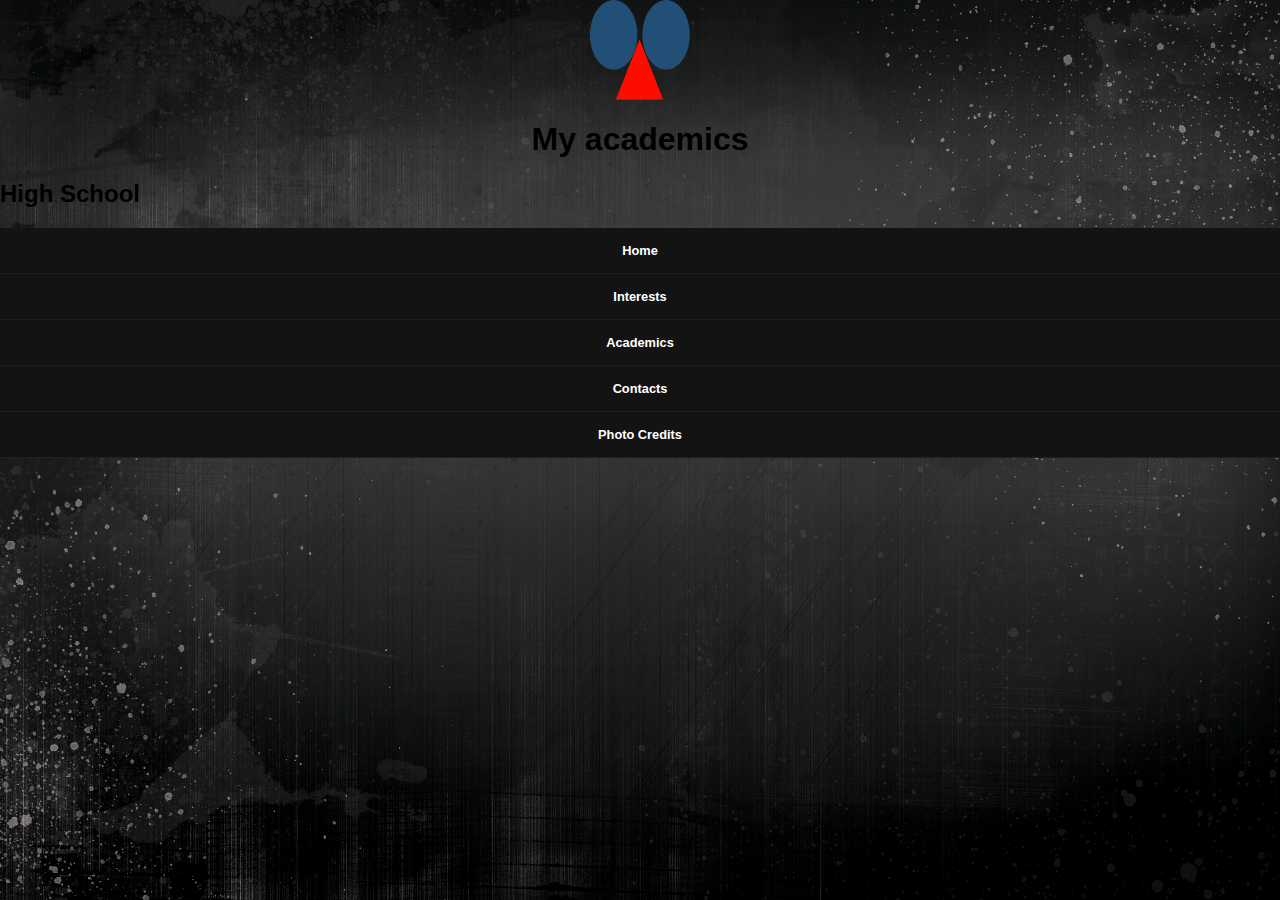
==== academics.html @ b0efb035 "Most Recent" ====
<!doctype html>
<html>
<head>
  <link rel="stylesheet" type="text/css" href="style.css">
</head>
<div id="homelogo">
  <a href="index.html">
    <img class = "top" src="Logo.png" height="100" width="100" alt="logo">
  </a>
</div>
<h1 id="academic" font-size="48px">My academics</h1>
<h2 id="acadmeic" font-size="24px">High School</h2>

<div class="menu">
  <ul>
    <a href="index.html"><li>Home</li></a>
    <a href="interests.html"><li>Interests</li></a>
    <a href="acadmeics.html"><li>Academics</li></a>
    <a href="contacts.html"><li>Contacts</li></a>
    <a href="photocred.html"><li>Photo Credits</li></a>
  </ul>
</div>
---- style.css ----
p {
  color: black;
  font-size: 20px;
  text-align: center;
}
IMG.current {
  display: block;
  margin-left: auto;
  margin-right: auto;
}
.hidden-links {
  text-decoration: none;
  color: #536482
}
IMG.top {
  display:block;
  margin-left: auto;
  margin-right: auto;
}
#secondp {
  font-family: cursive, monospace;
  padding-left: 2cm;
  padding-right: 2cm;
  color: white;
}
#interests {
  text-align: justify;
  padding-left: 4cm;
  padding-right: 4cm;
  color: white;
}
#listhead {
  padding-left: 2cm;
  background-color: white;
  background-size: 100px 100px;
}
#head {
  font-size: 64px;
}
#headiv {
  background-color: white;
  width: 50%;
  margin-left: auto;
  margin-right: auto;
}
#academic {
text-align: center;
}

h1 {
  text-align: center;
}

div.top-banner {
  background-color: pink;
  width: 50%;
  margin-left: auto;
  margin-right: auto;
}
div.pbg {
  background-color: aqua;
}
#list {
  padding-left: 2cm;
  color: white;
}
#image1 {

}
#firstone {
  padding-left: 4cm;
  font-size: 48px;
}


body{
  font-family: 'Noto Sans', sans-serif;
	margin:0;
	width:100%;
	height:100vh;
  background-image:url(black-home-background.jpg);
}
header{
	width:100%;
	background:#1d1f20;
	height:60px;
	line-height:60px;
}
.hamburger{
  background:none;
  position:absolute;
  top:0;
  right:0;
  line-height:45px;
  padding:5px 15px 0px 15px;
  color:#fff;
  border:0;
  font-size:1.4em;
  font-weight:bold;
  cursor:pointer;
  outline:none;
  z-index:10000000000000;
}
.cross{
  background:none;
  position:absolute;
  top:0px;
  right:0;
  padding:13px 15px 0px 15px;
  color:#fff;
  border:0;
  font-size:3em;
  line-height:65px;
  font-weight:bold;
  cursor:pointer;
  outline:none;
  z-index:10000000000000;
}
.menu{z-index:1000000; font-weight:bold; font-size:0.8em; width:100%; background:#131313;  position:absolute; text-align:center;}
.menu ul {margin: 0; padding: 0; list-style-type: none; list-style-image: none;}
.menu li {display: block;   padding:15px 0 15px 0; border-bottom:#1d1f20 1px solid;}
.menu li:hover{display: block;    background:#181818; padding:15px 0 15px 0; border-bottom:#1d1f20 1px solid;}
.menu ul li a { text-decoration:none;  margin: 0px; color:#fff;}
.menu ul li a:hover {  color: #fff; text-decoration:none;}
.menu a{text-decoration:none; color:white;}
.menu a:hover{text-decoration:none; color:white;}

.glyphicon-home{
  color:white;
  font-size:1.5em;
  margin-top:5px;
  margin:0 auto;
}
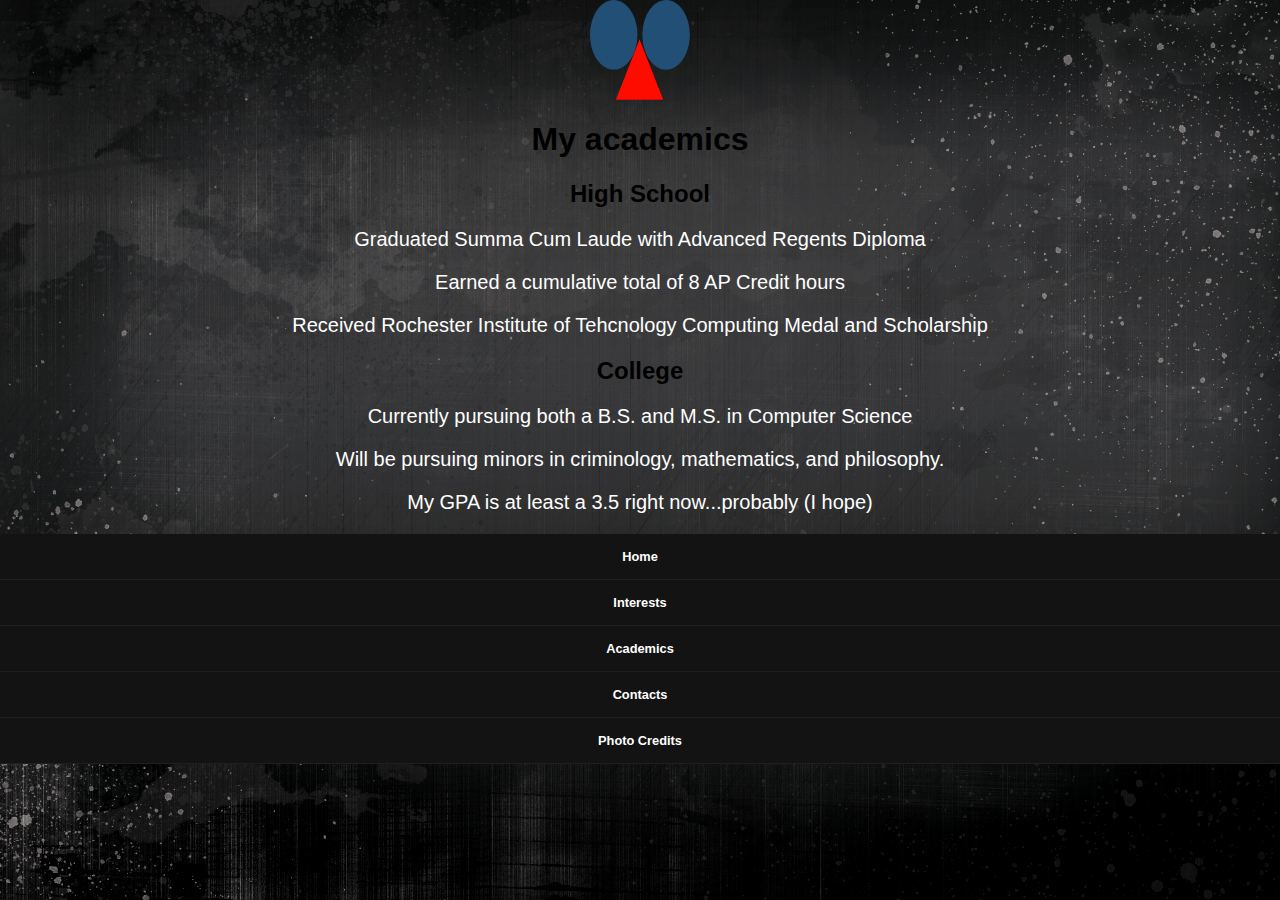
==== commit 4c1df5e0: "Most Recent" ====
--- a/academics.html
+++ b/academics.html
@@ -1,6 +1,7 @@
 <!doctype html>
 <html>
 <head>
+  <meta name="viewport" content="width=device-width, initial-scale=1.0">
   <link rel="stylesheet" type="text/css" href="style.css">
 </head>
 <div id="homelogo">
@@ -9,8 +10,19 @@
   </a>
 </div>
 <h1 id="academic" font-size="48px">My academics</h1>
-<h2 id="acadmeic" font-size="24px">High School</h2>
 
+
+<h2 id="academic" font-size="24px">High School</h2>
+
+<p id="white">Graduated Summa Cum Laude with Advanced Regents Diploma</p>
+<p id="white">Earned a cumulative total of 8 AP Credit hours</p>
+<p id="white">Received Rochester Institute of Tehcnology Computing Medal and Scholarship</p>
+
+<h2 id ="academic" font-size="24px">College</h2>
+
+<p id="white">Currently pursuing both a B.S. and M.S. in Computer Science</p>
+<p id="white">Will be pursuing minors in criminology, mathematics, and philosophy.</p>
+<p id="white">My GPA is at least a 3.5 right now...probably (I hope)</p>
 <div class="menu">
   <ul>
     <a href="index.html"><li>Home</li></a>
--- a/style.css
+++ b/style.css
@@ -17,6 +17,9 @@
   margin-left: auto;
   margin-right: auto;
 }
+#white {
+  color: white;
+}
 #secondp {
   font-family: cursive, monospace;
   padding-left: 2cm;
@@ -25,9 +28,12 @@
 }
 #interests {
   text-align: justify;
-  padding-left: 4cm;
-  padding-right: 4cm;
+  padding-left: 1cm;
+  padding-right: 3cm;
   color: white;
+}
+ul {
+  list-style-type: none;
 }
 #listhead {
   padding-left: 2cm;
@@ -46,6 +52,12 @@
 #academic {
 text-align: center;
 }
+a {
+  color: white;
+}
+a:visited {
+  color: white;
+}
 
 h1 {
   text-align: center;
@@ -61,17 +73,13 @@
   background-color: aqua;
 }
 #list {
-  padding-left: 2cm;
+  text-align: center;
   color: white;
 }
-#image1 {
-
-}
 #firstone {
-  padding-left: 4cm;
+  padding-left: 1cm;
   font-size: 48px;
 }
-
 
 body{
   font-family: 'Noto Sans', sans-serif;
@@ -86,36 +94,7 @@
 	height:60px;
 	line-height:60px;
 }
-.hamburger{
-  background:none;
-  position:absolute;
-  top:0;
-  right:0;
-  line-height:45px;
-  padding:5px 15px 0px 15px;
-  color:#fff;
-  border:0;
-  font-size:1.4em;
-  font-weight:bold;
-  cursor:pointer;
-  outline:none;
-  z-index:10000000000000;
-}
-.cross{
-  background:none;
-  position:absolute;
-  top:0px;
-  right:0;
-  padding:13px 15px 0px 15px;
-  color:#fff;
-  border:0;
-  font-size:3em;
-  line-height:65px;
-  font-weight:bold;
-  cursor:pointer;
-  outline:none;
-  z-index:10000000000000;
-}
+
 .menu{z-index:1000000; font-weight:bold; font-size:0.8em; width:100%; background:#131313;  position:absolute; text-align:center;}
 .menu ul {margin: 0; padding: 0; list-style-type: none; list-style-image: none;}
 .menu li {display: block;   padding:15px 0 15px 0; border-bottom:#1d1f20 1px solid;}
@@ -124,10 +103,3 @@
 .menu ul li a:hover {  color: #fff; text-decoration:none;}
 .menu a{text-decoration:none; color:white;}
 .menu a:hover{text-decoration:none; color:white;}
-
-.glyphicon-home{
-  color:white;
-  font-size:1.5em;
-  margin-top:5px;
-  margin:0 auto;
-}
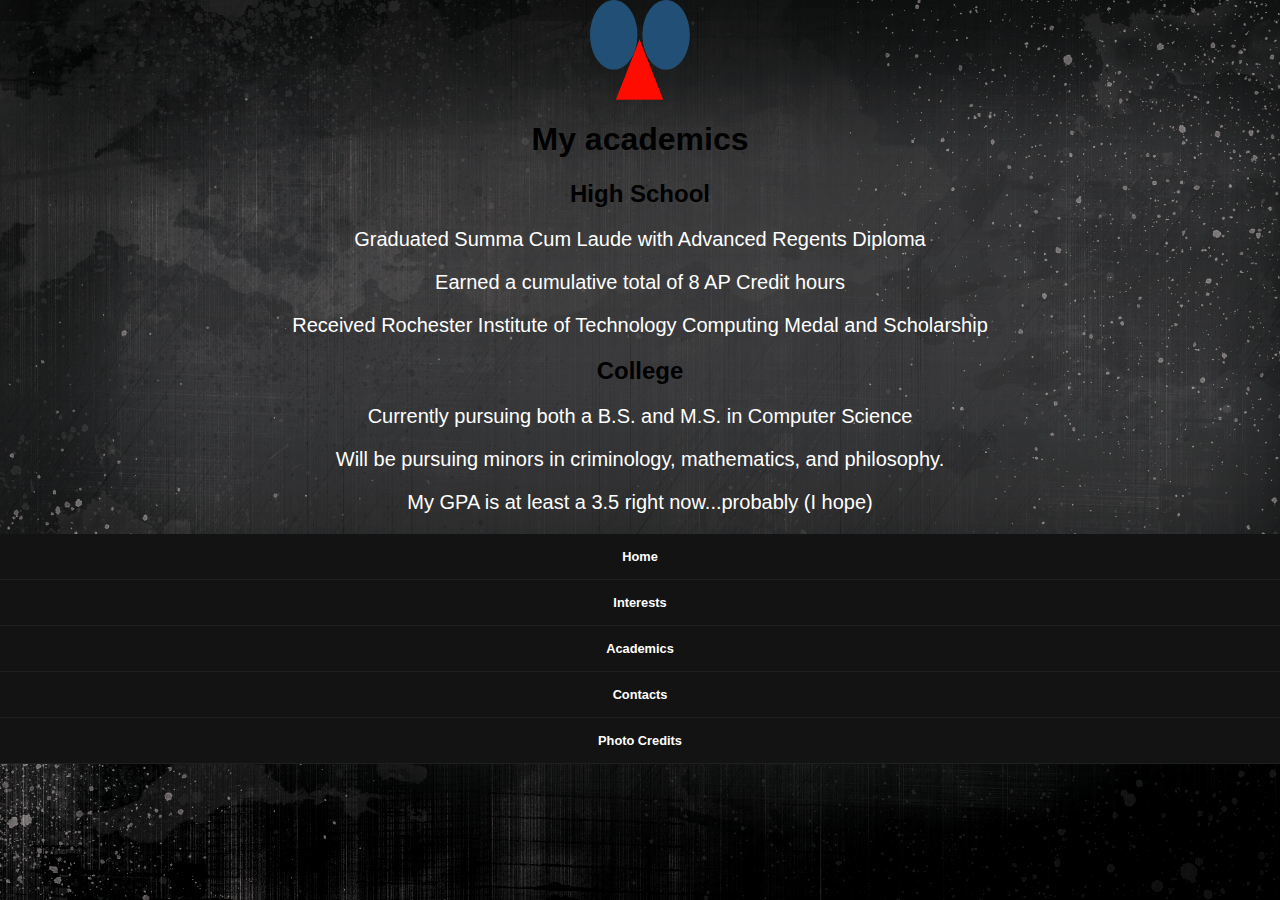
==== commit b645e8ba: "Most Recent" ====
--- a/academics.html
+++ b/academics.html
@@ -16,7 +16,7 @@
 
 <p id="white">Graduated Summa Cum Laude with Advanced Regents Diploma</p>
 <p id="white">Earned a cumulative total of 8 AP Credit hours</p>
-<p id="white">Received Rochester Institute of Tehcnology Computing Medal and Scholarship</p>
+<p id="white">Received Rochester Institute of Technology Computing Medal and Scholarship</p>
 
 <h2 id ="academic" font-size="24px">College</h2>
 
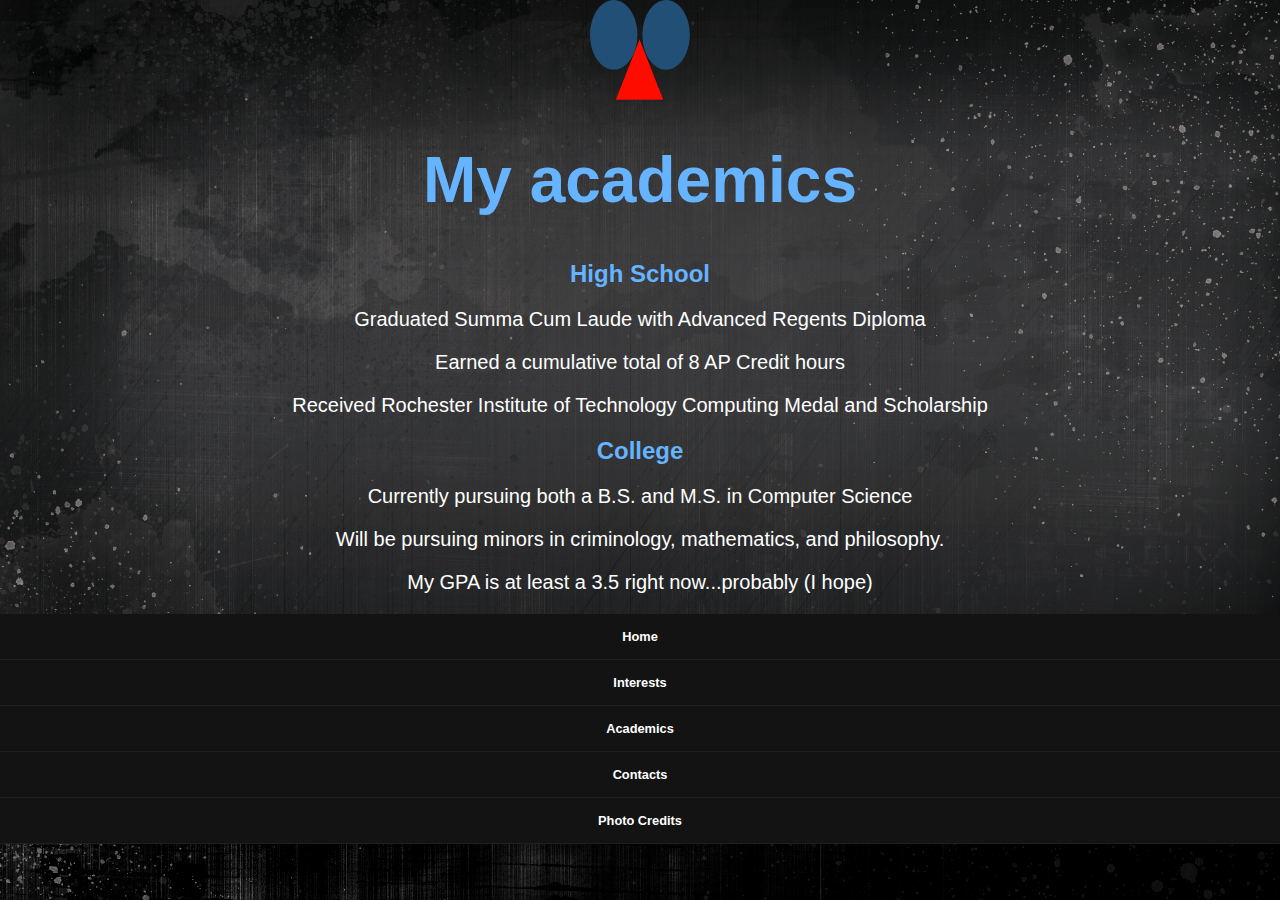
==== commit df9f83c7: "Most Recent" ====
--- a/academics.html
+++ b/academics.html
@@ -9,7 +9,8 @@
     <img class = "top" src="Logo.png" height="100" width="100" alt="logo">
   </a>
 </div>
-<h1 id="academic" font-size="48px">My academics</h1>
+
+<h1 id="academic" class="myaca" font-size="48px">My academics</h1>
 
 
 <h2 id="academic" font-size="24px">High School</h2>
--- a/style.css
+++ b/style.css
@@ -50,7 +50,11 @@
   margin-right: auto;
 }
 #academic {
-text-align: center;
+  text-align: center;
+  color: #66b3ff;
+}
+.myaca {
+  font-size: 64px;
 }
 a {
   color: white;
